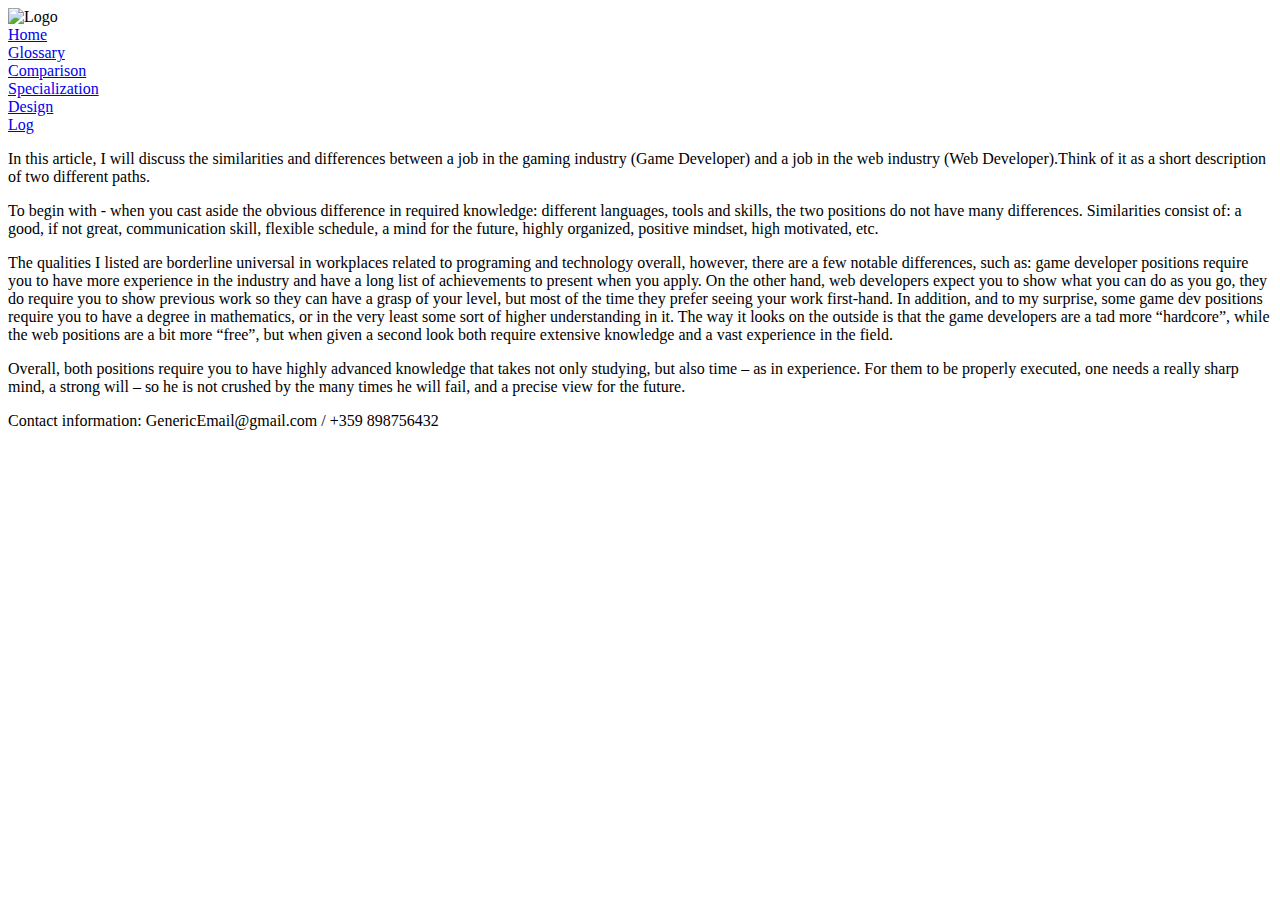
==== comparison.html @ 4c6badf3 "Add files via upload" ====
<!DOCTYPE html>
<html>
  <head>
    <title>AS1</title>
    <meta charset="utf-8">
    <meta name="viewport" content="width=device-width, initial-scale=1">
    <link rel="stylesheet" href="css/style.css">
  </head>
  <body id="glossary">
    <div class="header"> <!-- beginning of navigation/header -->
      <img src="Media/FinalEdit3.png"  style="max-width:100%; height:400;" alt="Logo">
      <u1 class="nav">
        <li class="active">
          <a
             href="index.html">Home
          </a>
        </li>
        <li>
          <a
             href="Pages/glossary.html">Glossary
          </a>
        <li>
          <a
             href="Pages/comparison.html" class="current">Comparison
          </a>
        </li>
        <li>
          <a
             href="Pages/specialization.html">Specialization
          </a>
        </li>
        <li>
          <a
             href="Pages/Design.html">Design
          </a>  
        </li>
        <li>
          <a
             href="Pages/Log.html">Log
          </a>
        </li>
      </u1>
    </div> <!-- end of navigation/header -->
    <!-- start of the table of contents -->
    <div class="row">
    <div class="card3">
    <p>
      In this article, I will discuss the similarities and differences between a job in the gaming industry (Game Developer) and a job in the web industry (Web Developer).Think of it as a short description of two different paths.
    </p>
    <p>
      To begin with - when you cast aside the obvious difference in required knowledge: different languages, tools and skills, the two positions do not have many differences. Similarities consist of: a good, if not great, communication skill, flexible schedule, a mind for the future, highly organized, positive mindset, high motivated, etc.
      </p>
      <p>
      The qualities I listed are borderline universal in workplaces related to programing and technology overall, however, there are a few notable differences, such as: game developer positions require you to have more experience in the industry and have a long list of achievements to present when you apply. On the other hand, web developers expect you to show what you can do as you go, they do require you to show previous work so they can have a grasp of your level, but most of the time they prefer seeing your work first-hand. In addition, and to my surprise, some game dev positions require you to have a degree in mathematics, or in the very least some sort of higher understanding in it. The way it looks on the outside is that the game developers are a tad more “hardcore”, while the web positions are a bit more “free”, but when given a second look both require extensive knowledge and a vast experience in the field.
      </p>
      <p>Overall, both positions require you to have highly advanced knowledge that takes not only studying, but also time – as in experience. For them to be properly executed, one needs a really sharp mind, a strong will – so he is not crushed by the many times he will fail, and a precise view for the future.
      </p>
    </div>
    <!-- end of table of contents -->
  </div>
    <div class="footer">
      <div>
        <h8>
          Contact information:
          GenericEmail@gmail.com
          / +359 898756432
        </h8>
      </div>
    </div>
  </body>
</html>
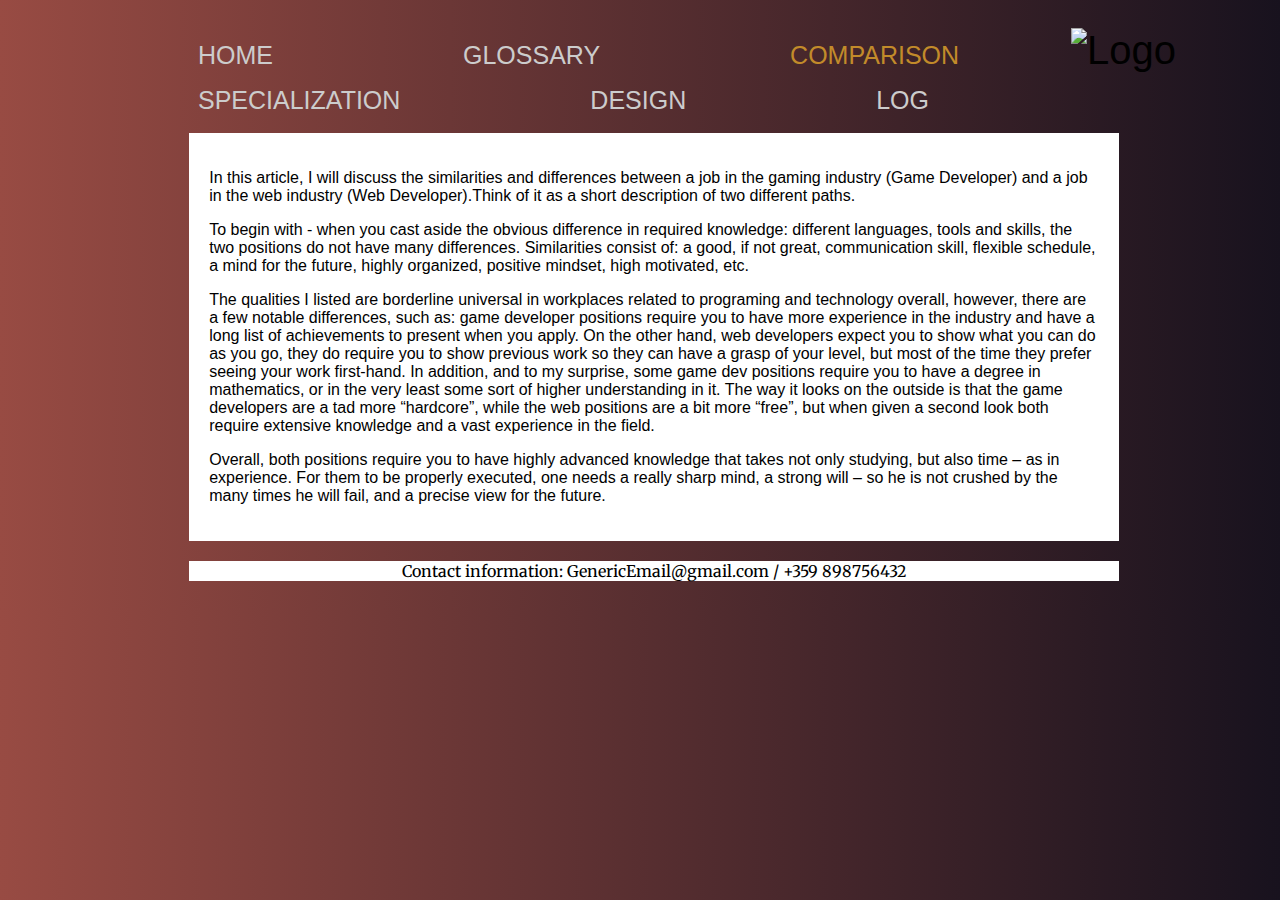
==== commit 06e84631: "Add files via upload" ====
--- a/comparison.html
+++ b/comparison.html
@@ -4,7 +4,7 @@
     <title>AS1</title>
     <meta charset="utf-8">
     <meta name="viewport" content="width=device-width, initial-scale=1">
-    <link rel="stylesheet" href="css/style.css">
+    <link rel="stylesheet" href="style.css">
   </head>
   <body id="glossary">
     <div class="header"> <!-- beginning of navigation/header -->
--- a/style.css
+++ b/style.css
@@ -0,0 +1,167 @@
+/* Fonts from Google Fonts - more at https://fonts.google.com */
+@import url('https://fonts.googleapis.com/css?family=Indie+Flower|Kalam|Merriweather|Open+Sans|Reenie+Beanie|Shadows+Into+Light');
+
+* {
+  box-sizing: border-box;
+}
+
+body {
+  font-family: Arial;
+  padding: 20px;
+  background: #18121E; /* For browsers that do not support gradients */
+  background: linear-gradient(90deg, rgb(152, 75, 67), rgb(24, 18, 30));
+  width: 100%;
+}
+/* Header */
+.header {
+  font-size: 40px;
+  text-align: center;
+  height: 0px; /* removes the line below the logo */
+}
+
+.nav {
+  overflow: auto;
+  list-style-type: none;
+}
+li {
+  height: 40px;
+  float: left;
+  margin-right: 0px;
+  padding: 0 20px;
+}
+li:last-child {
+  border-right:none;
+}
+
+li a {
+  margin-left: 150px;
+  text-decoration: none;
+  color: #ccc;
+  font: 25px/1 Helvetica, Verdana, sans-serif;
+  text-transform: uppercase;
+  
+
+  -webkit-transition: all 0.5s ease;
+  -moz-transition: all 0.5s ease;
+  -o-transition: all 0.5s ease;
+  -ms-transition: all 0.5s ease;
+
+}
+li a:hover {
+  color: #666;
+}
+.current{    /* highlights current page on navigation manu */
+  color: #c28b2a;
+}
+  
+/* Left column */
+.leftcolumn {   
+  float: left;
+  width: 75%;
+  margin-left: 13%;
+}
+/* Add a card effect for articles */
+.card1 {
+  background-color: white;
+  padding: 20px;
+  margin-top: 20px;
+  text-align: center;
+}
+.card2 {
+  background-color: white;
+  padding: 20px;
+  margin-top: 20px;
+}
+/* Clear floats after the columns */
+.row:after {
+  content: "";
+  display: table;
+  clear: both;
+}
+
+/* Footer */
+.footerinfo {
+  height: 100%;
+  text-align: center;
+  background: #ddd;
+  margin-top: 20px;
+  margin-left: 13%;
+  width: 75%;
+}
+.footer {
+  text-align: center;
+  background: #ddd;
+  margin-top: 20px;
+  margin-left: 13%;
+  width: 75%;
+  background-color: white;
+}
+
+@Media (max-width: 400px) {
+ .leftcolumn {
+    float: none;
+   width:100%;
+  }
+}
+logoedit {
+  float:left; 
+}
+/* fonts */
+h1 {
+  font-family: "Merriweather", serif;
+  font-size: 2em;
+  margin: 1em;
+  color: black;
+}
+h2 {
+  font-family: 'Open Sans', sans-serif;
+  font-size: 150%;
+  margin: 1em;
+  float: left;
+  color: black;
+}
+h3 {
+  font-family: 'Kalam', cursive;
+  font-size: 110%;
+  color: black;
+}
+h4 {
+  font-family: 'Indie Flower', cursive;
+  font-size: 110%;
+  color: black;
+}
+h5 { 
+  font-family: 'Reenie Beanie', cursive;
+  font-size: 125%;
+  color: black;
+}
+h6 {
+  font-family: 'Shadows Into Light', cursive;
+  font-size: 130%;
+  color: black;
+}
+h7 {
+  font-family: 'Open Sans', sans-serif;
+  font-size: 150%;
+  margin: 1em;
+  color: black;
+  text-align: center;
+  width:100%;
+}
+h8 {
+  font-family: "Merriweather", serif;
+  font-size: 1em;
+  margin: 2em;
+  color: black;
+}
+
+/* Comparison page */
+.card3 {
+  background-color: white;
+  padding: 20px;
+  margin-top: 20px;
+  float: left;
+  width: 75%;
+  margin-left: 13%;
+  /* COMANDA */
+}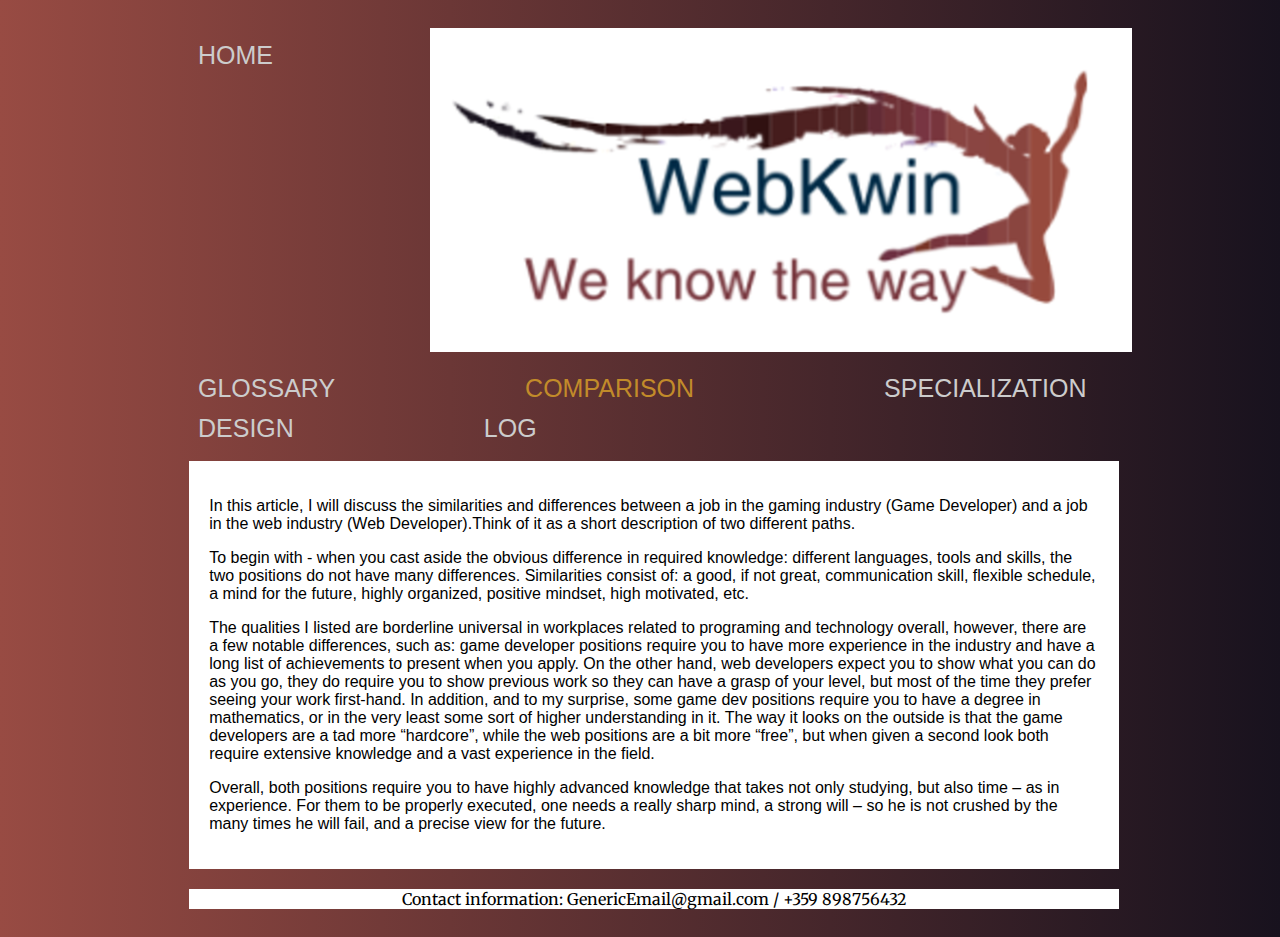
==== commit c0d2eac7: "Add files via upload" ====
--- a/comparison.html
+++ b/comparison.html
@@ -4,7 +4,7 @@
     <title>AS1</title>
     <meta charset="utf-8">
     <meta name="viewport" content="width=device-width, initial-scale=1">
-    <link rel="stylesheet" href="style.css">
+    <link rel="stylesheet" href="css/style.css">
   </head>
   <body id="glossary">
     <div class="header"> <!-- beginning of navigation/header -->
@@ -17,26 +17,26 @@
         </li>
         <li>
           <a
-             href="Pages/glossary.html">Glossary
+             href="glossary.html">Glossary
           </a>
         <li>
           <a
-             href="Pages/comparison.html" class="current">Comparison
+             href="comparison.html" class="current">Comparison
           </a>
         </li>
         <li>
           <a
-             href="Pages/specialization.html">Specialization
+             href="specialization.html">Specialization
           </a>
         </li>
         <li>
           <a
-             href="Pages/Design.html">Design
+             href="Design.html">Design
           </a>  
         </li>
         <li>
           <a
-             href="Pages/Log.html">Log
+             href="Log.html">Log
           </a>
         </li>
       </u1>
--- a/css/style.css
+++ b/css/style.css
@@ -0,0 +1,188 @@
+/* Fonts from Google Fonts - more at https://fonts.google.com */
+@import url('https://fonts.googleapis.com/css?family=Indie+Flower|Kalam|Merriweather|Open+Sans|Reenie+Beanie|Shadows+Into+Light');
+
+* {
+  box-sizing: border-box;
+}
+
+body {
+  font-family: Arial;
+  padding: 20px;
+  background: #18121E; /* For browsers that do not support gradients */
+  background: linear-gradient(90deg, rgb(152, 75, 67), rgb(24, 18, 30));
+  width: 100%;
+}
+/* Header */
+.header {
+  font-size: 40px;
+  text-align: center;
+  height: 0px; /* removes the line below the logo */
+}
+
+.nav {
+  overflow: auto;
+  list-style-type: none;
+}
+li {
+  height: 40px;
+  float: left;
+  margin-right: 0px;
+  padding: 0 20px;
+}
+li:last-child {
+  border-right:none;
+}
+
+li a {
+  margin-left: 150px;
+  text-decoration: none;
+  color: #ccc;
+  font: 25px/1 Helvetica, Verdana, sans-serif;
+  text-transform: uppercase;
+  
+
+  -webkit-transition: all 0.5s ease;
+  -moz-transition: all 0.5s ease;
+  -o-transition: all 0.5s ease;
+  -ms-transition: all 0.5s ease;
+
+}
+li a:hover {
+  color: #666;
+}
+.current{    /* highlights current page on navigation manu */
+  color: #c28b2a;
+}
+  
+/* Left column */
+.leftcolumn {   
+  float: left;
+  width: 75%;
+  margin-left: 13%;
+}
+/* Add a card effect for articles */
+.card1 {
+  background-color: white;
+  padding: 20px;
+  margin-top: 20px;
+  text-align: center;
+}
+.card2 {
+  background-color: white;
+  padding: 20px;
+  margin-top: 20px;
+}
+/* Clear floats after the columns */
+.row:after {
+  content: "";
+  display: table;
+  clear: both;
+}
+
+/* Footer */
+.footerinfo {
+  height: 100%;
+  text-align: center;
+  background: #ddd;
+  margin-top: 20px;
+  margin-left: 13%;
+  width: 75%;
+}
+.footer {
+  text-align: center;
+  background: #ddd;
+  margin-top: 20px;
+  margin-left: 13%;
+  width: 75%;
+  background-color: white;
+}
+
+@Media (max-width: 400px) {
+ .leftcolumn {
+    float: none;
+   width:100%;
+  }
+}
+logoedit {
+  float:left; 
+}
+/* fonts */
+h1 {
+  font-family: "Merriweather", serif;
+  font-size: 2em;
+  margin: 1em;
+  color: black;
+}
+h2 {
+  font-family: 'Open Sans', sans-serif;
+  font-size: 150%;
+  margin: 1em;
+  float: left;
+  color: black;
+}
+h3 {
+  font-family: 'Kalam', cursive;
+  font-size: 110%;
+  color: black;
+}
+h4 {
+  font-family: 'Indie Flower', cursive;
+  font-size: 110%;
+  color: black;
+}
+h5 { 
+  font-family: 'Reenie Beanie', cursive;
+  font-size: 125%;
+  color: black;
+}
+h6 {
+  font-family: 'Shadows Into Light', cursive;
+  font-size: 130%;
+  color: black;
+}
+h7 {
+  font-family: 'Open Sans', sans-serif;
+  font-size: 150%;
+  margin: 1em;
+  color: black;
+  text-align: center;
+  width:100%;
+}
+h8 {
+  font-family: "Merriweather", serif;
+  font-size: 1em;
+  margin: 2em;
+  color: black;
+}
+h9 {
+  font-family: 'Open Sans', sans-serif;
+  font-size: 150%;
+  margin: 1em;
+  float: left;
+  color: black;
+  text-align: left;
+}
+/* Comparison page */
+.card3 {
+  background-color: white;
+  padding: 20px;
+  margin-top: 20px;
+  float: left;
+  width: 75%;
+  margin-left: 13%;
+} 
+  /* COMANDA */
+  /* video */ 
+  .container
+  {
+    height: auto;
+    min-height: 100%;
+    width: 90%;
+    margin: 0 auto;
+  }
+  
+  video {
+    width:100%;
+    max-width: 100%;
+    height: auto;
+  }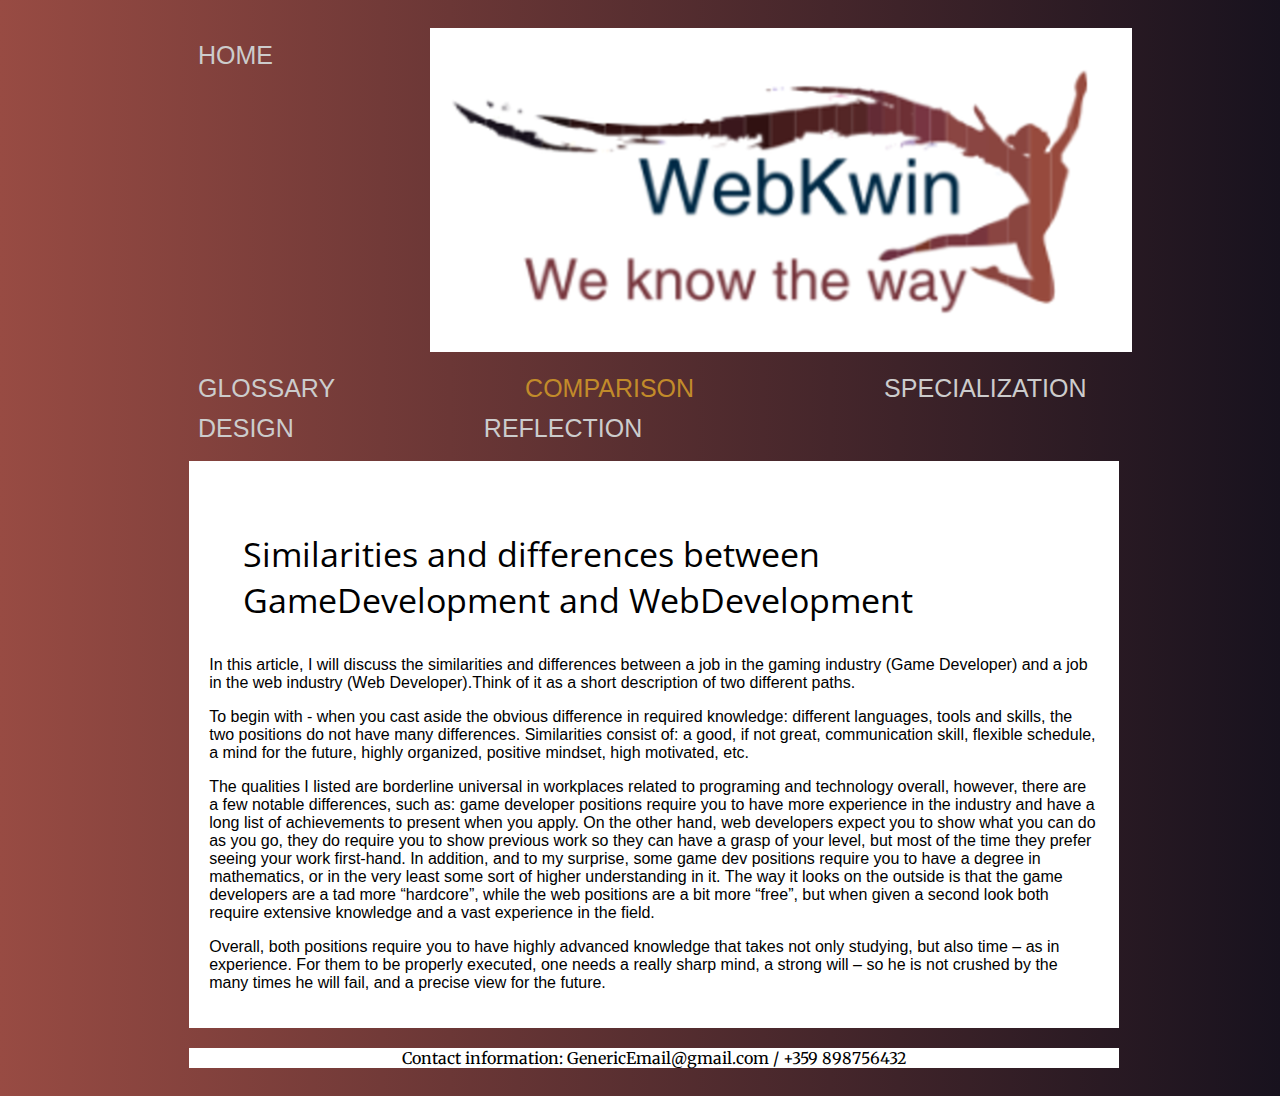
==== commit 1020e20f: "Add files via upload" ====
--- a/comparison.html
+++ b/comparison.html
@@ -8,35 +8,35 @@
   </head>
   <body id="glossary">
     <div class="header"> <!-- beginning of navigation/header -->
-      <img src="Media/FinalEdit3.png"  style="max-width:100%; height:400;" alt="Logo">
+      <img src="https://valentinraynov.github.io/WebDevRepository/Media/FinalEdit3.png"  style="max-width:100%; height:400;" alt="Logo">
       <u1 class="nav">
         <li class="active">
           <a
-             href="index.html">Home
+             href="https://valentinraynov.github.io/WebDevRepository/index.html">Home
           </a>
         </li>
         <li>
           <a
-             href="glossary.html">Glossary
+             href="https://valentinraynov.github.io/WebDevRepository/glossary.html">Glossary
           </a>
         <li>
           <a
-             href="comparison.html" class="current">Comparison
+             href="https://valentinraynov.github.io/WebDevRepository/comparison.html" class="current">Comparison
           </a>
         </li>
         <li>
           <a
-             href="specialization.html">Specialization
+             href="https://valentinraynov.github.io/WebDevRepository/specialization.html">Specialization
           </a>
         </li>
         <li>
           <a
-             href="Design.html">Design
+             href="https://valentinraynov.github.io/WebDevRepository/Design.html">Design
           </a>  
         </li>
         <li>
           <a
-             href="Log.html">Log
+             href="https://valentinraynov.github.io/WebDevRepository/reflection.html">Reflection
           </a>
         </li>
       </u1>
@@ -44,6 +44,9 @@
     <!-- start of the table of contents -->
     <div class="row">
     <div class="card3">
+    <p>
+    <h10>Similarities and differences between GameDevelopment and WebDevelopment</h10>
+    </p>
     <p>
       In this article, I will discuss the similarities and differences between a job in the gaming industry (Game Developer) and a job in the web industry (Web Developer).Think of it as a short description of two different paths.
     </p>
--- a/css/style.css
+++ b/css/style.css
@@ -162,6 +162,34 @@
   color: black;
   text-align: left;
 }
+h10 {
+  font-family: 'Open Sans', sans-serif;
+  font-size: 210%;
+  margin: 1em;
+  float: left;
+  color: black;
+
+}
+h11 {
+  font-family: 'Open Sans', sans-serif;
+  margin: 1em;
+  float: left;
+  color: black;
+  font-size: 110%;
+}
+h12 {
+  font-family: 'Open Sans', sans-serif;
+  margin: 1em;
+  float: left;
+  color: black;
+  font-size: 150%;
+}
+h13 {
+  font-family: 'Open Sans', sans-serif;
+  float: left;
+  color: black;
+  font-size: 110%;
+}
 /* Comparison page */
 .card3 {
   background-color: white;
@@ -171,8 +199,45 @@
   width: 75%;
   margin-left: 13%;
 } 
+.card4 {
+  background-color: white;
+  padding: 20px;
+  margin-top: 20px;
+  float: left;
+  width: 75%;
+  margin-left: 13%;
+  text-align: left;
+ }
+ .card5 {
+  background-color: white;
+  padding: 20px;
+  margin-top: 20px;
+  float: left;
+  width: 75%;
+  margin-left: 13%;
+  text-align: left;
+ }
+ .card6 {
+  background-color: white;
+  padding: 20px;
+  margin-top: 20px;
+  float: left;
+  width: 75%;
+  margin-left: 13%;
+  text-align: left;
+ }
+ .card7 {
+  background-color: white;
+  padding: 20px;
+  margin-top: 20px;
+  float: left;
+  width: 75%;
+  margin-left: 13%;
+  text-align: left;
+ }
   /* COMANDA */
   /* video */ 
+  
   .container
   {
     height: auto;
@@ -185,4 +250,9 @@
     width:100%;
     max-width: 100%;
     height: auto;
+  }
+  gamevid1 {
+    width:100%;
+    max-width: 100%;
+    height: auto;
   }